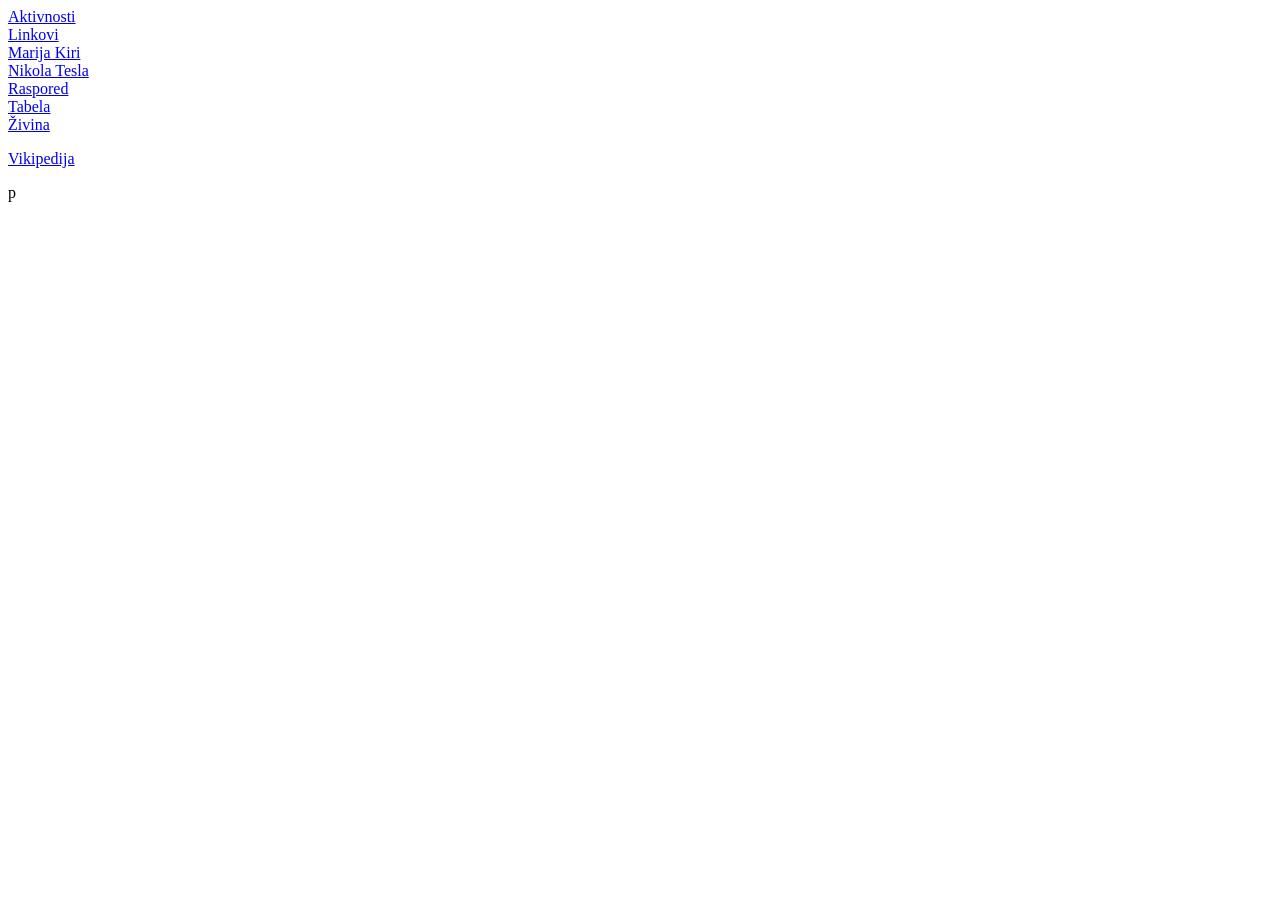
==== index.html @ d5499d97 "Update index.html" ====
<html>

<head>
<title>index</title>
</head>

<body>

<a href = "aktivnosti.html">Aktivnosti</a> <br>
 <a href = "linkovi.html">Linkovi</a> <br>
  <a href = "marijakiri.html">Marija Kiri</a> <br>
  <a href = "nikolatesla.html">Nikola Tesla</a> <br>
  <a href = "raspored.html">Raspored</a> <br>
  <a href = "tabela.html">Tabela</a> <br>
  <a href = "živina.html">Živina</a>

<p><a href = "vikipedija.html">Vikipedija</a></p>p
  
</body>

<html>
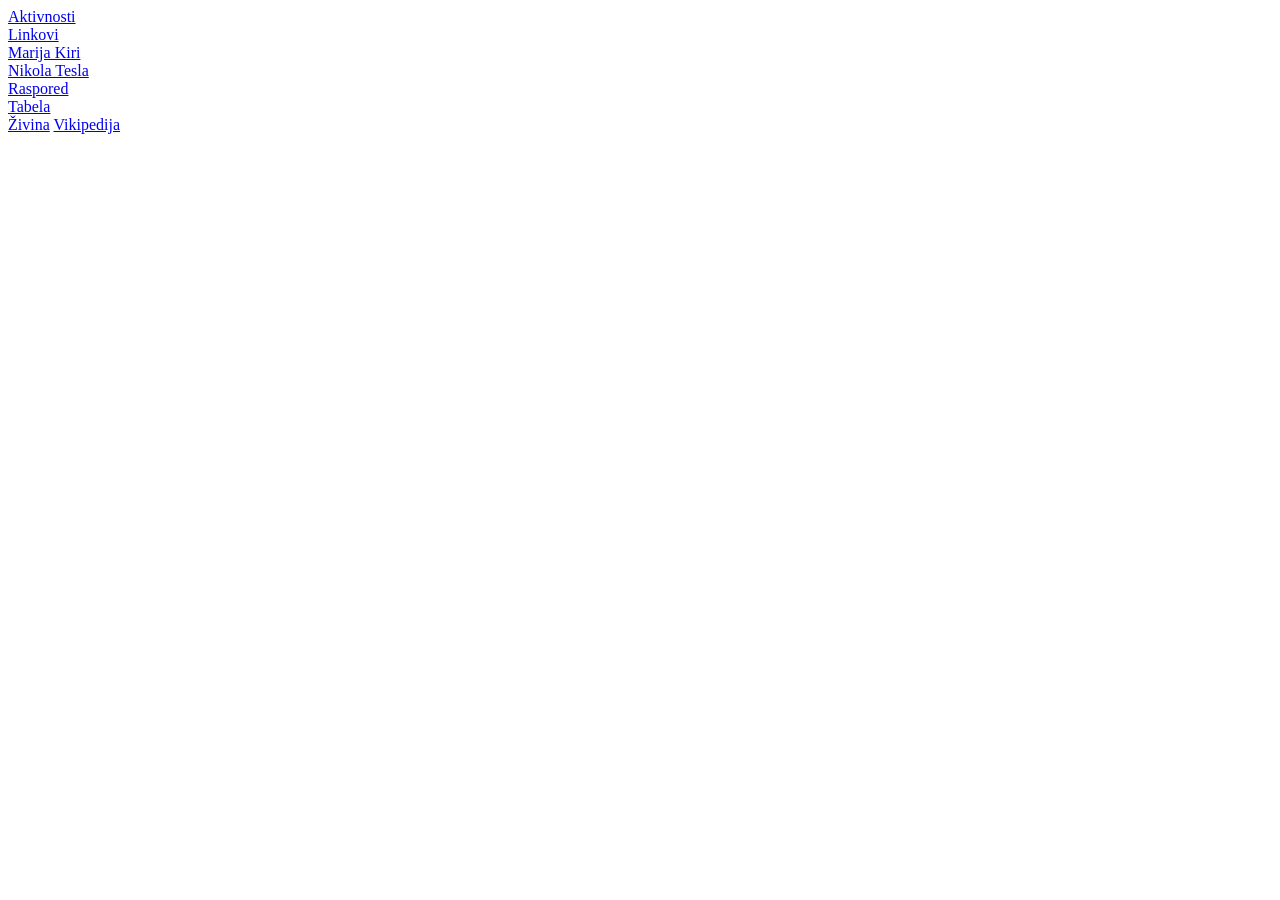
==== commit 5cf97c67: "Update index.html" ====
--- a/index.html
+++ b/index.html
@@ -14,8 +14,9 @@
   <a href = "tabela.html">Tabela</a> <br>
   <a href = "živina.html">Živina</a>
 
-<p><a href = "vikipedija.html">Vikipedija</a></p>p
+<a href = "vikipedija.html">Vikipedija</a>
   
 </body>
 
 <html>
+
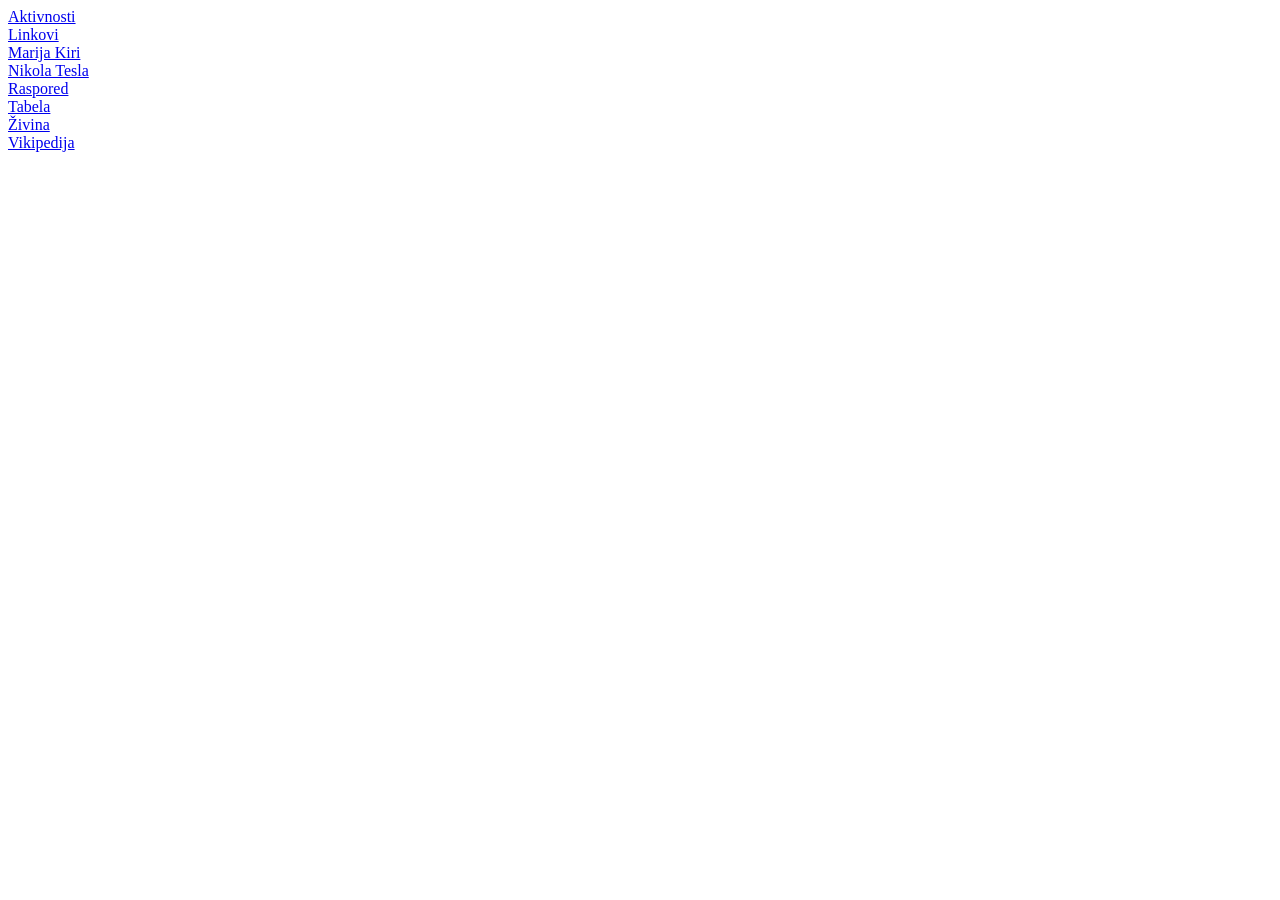
==== commit 131ee6e1: "Update index.html" ====
--- a/index.html
+++ b/index.html
@@ -12,7 +12,7 @@
   <a href = "nikolatesla.html">Nikola Tesla</a> <br>
   <a href = "raspored.html">Raspored</a> <br>
   <a href = "tabela.html">Tabela</a> <br>
-  <a href = "živina.html">Živina</a>
+  <a href = "živina.html">Živina</a> <br>
 
 <a href = "vikipedija.html">Vikipedija</a>
   
@@ -20,3 +20,4 @@
 
 <html>
 
+
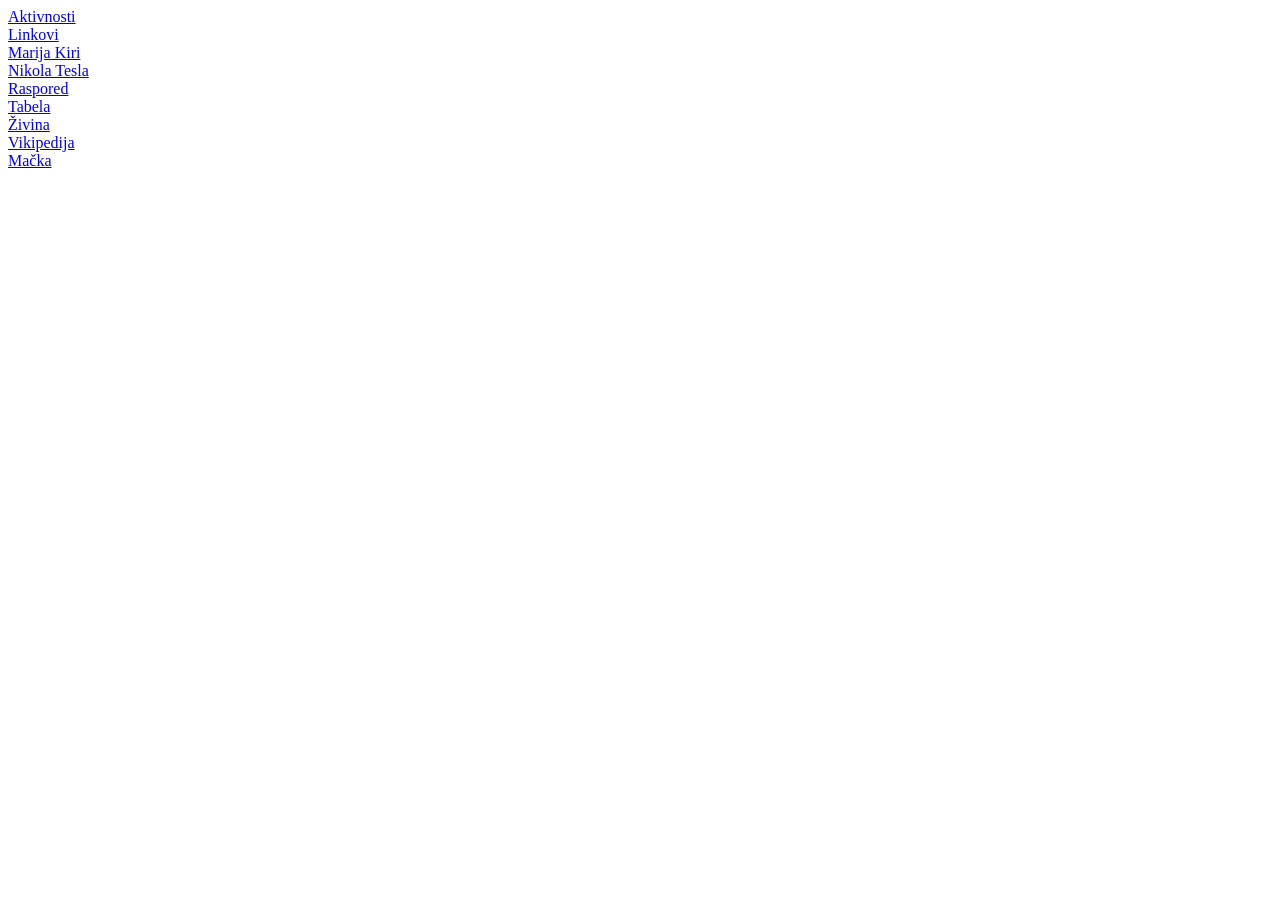
==== commit 4286c791: "Update index.html" ====
--- a/index.html
+++ b/index.html
@@ -14,10 +14,14 @@
   <a href = "tabela.html">Tabela</a> <br>
   <a href = "živina.html">Živina</a> <br>
 
-<a href = "vikipedija.html">Vikipedija</a>
+<a href = "css/vikipedija.html">Vikipedija</a><br>
+
+ <a href = "css/Macka.html">Mačka</a>
   
 </body>
 
 <html>
 
 
+
+
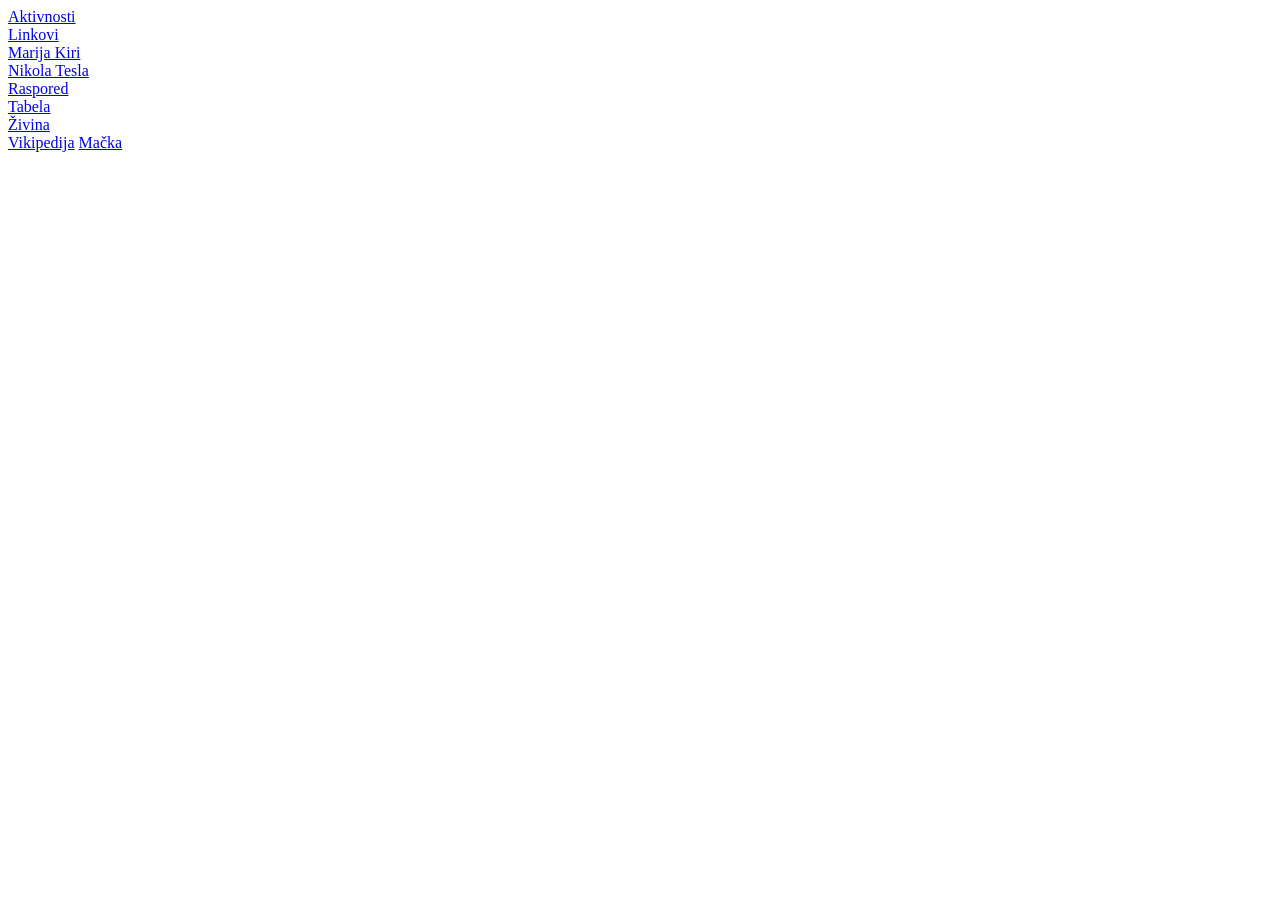
==== commit da2072cc: "Update index.html" ====
--- a/index.html
+++ b/index.html
@@ -14,8 +14,7 @@
   <a href = "tabela.html">Tabela</a> <br>
   <a href = "živina.html">Živina</a> <br>
 
-<a href = "css/vikipedija.html">Vikipedija</a><br>
-
+<a href = "css/vikipedija.html">Vikipedija</a>
  <a href = "css/Macka.html">Mačka</a>
   
 </body>
@@ -25,3 +24,4 @@
 
 
 
+
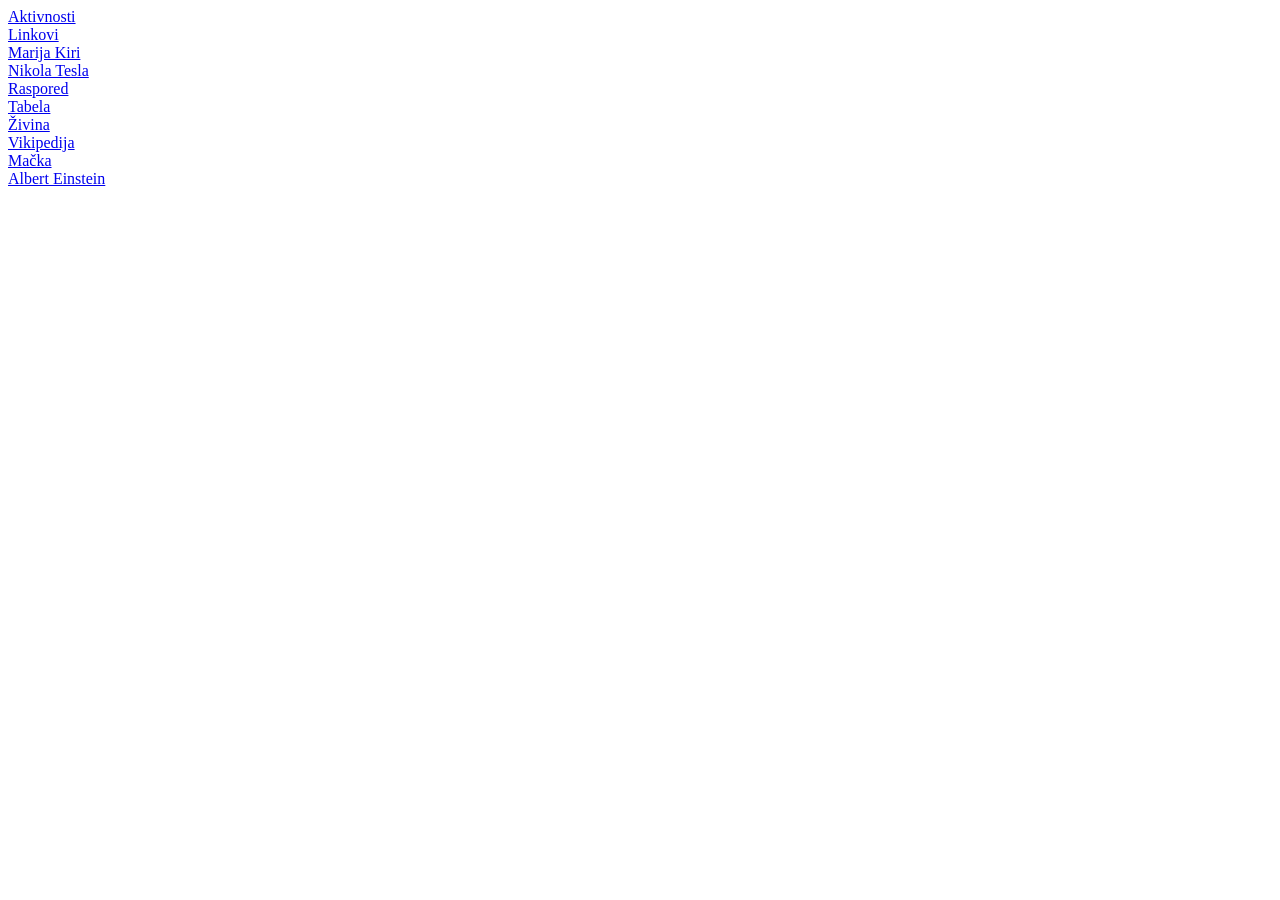
==== commit 890e0e79: "Update index.html" ====
--- a/index.html
+++ b/index.html
@@ -14,8 +14,9 @@
   <a href = "tabela.html">Tabela</a> <br>
   <a href = "živina.html">Živina</a> <br>
 
-<a href = "css/vikipedija.html">Vikipedija</a>
- <a href = "css/Macka.html">Mačka</a>
+<a href = "css/vikipedija.html">Vikipedija</a> <br>
+ <a href = "css/Macka.html">Mačka</a> <br>
+ <a href = "css/AlbertEinstein.html">Albert Einstein</a>
   
 </body>
 
@@ -25,3 +26,4 @@
 
 
 
+
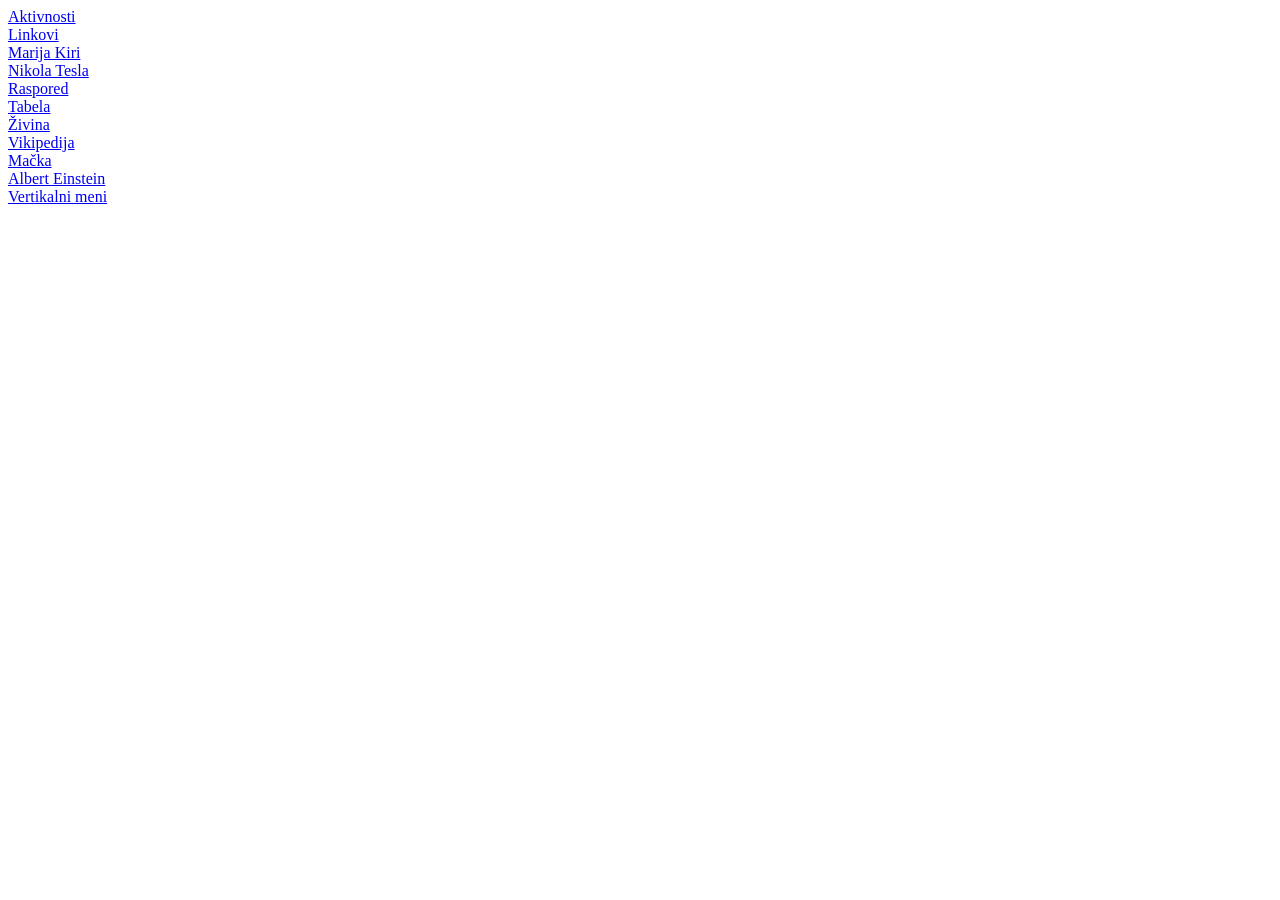
==== commit 6dda03d1: "Update index.html" ====
--- a/index.html
+++ b/index.html
@@ -16,7 +16,8 @@
 
 <a href = "css/vikipedija.html">Vikipedija</a> <br>
  <a href = "css/Macka.html">Mačka</a> <br>
- <a href = "css/AlbertEinstein.html">Albert Einstein</a>
+ <a href = "css/AlbertEinstein.html">Albert Einstein</a> <br>
+  <a href = "css/VertikalniMeni.html">Vertikalni meni</a>
   
 </body>
 
@@ -27,3 +28,4 @@
 
 
 
+
